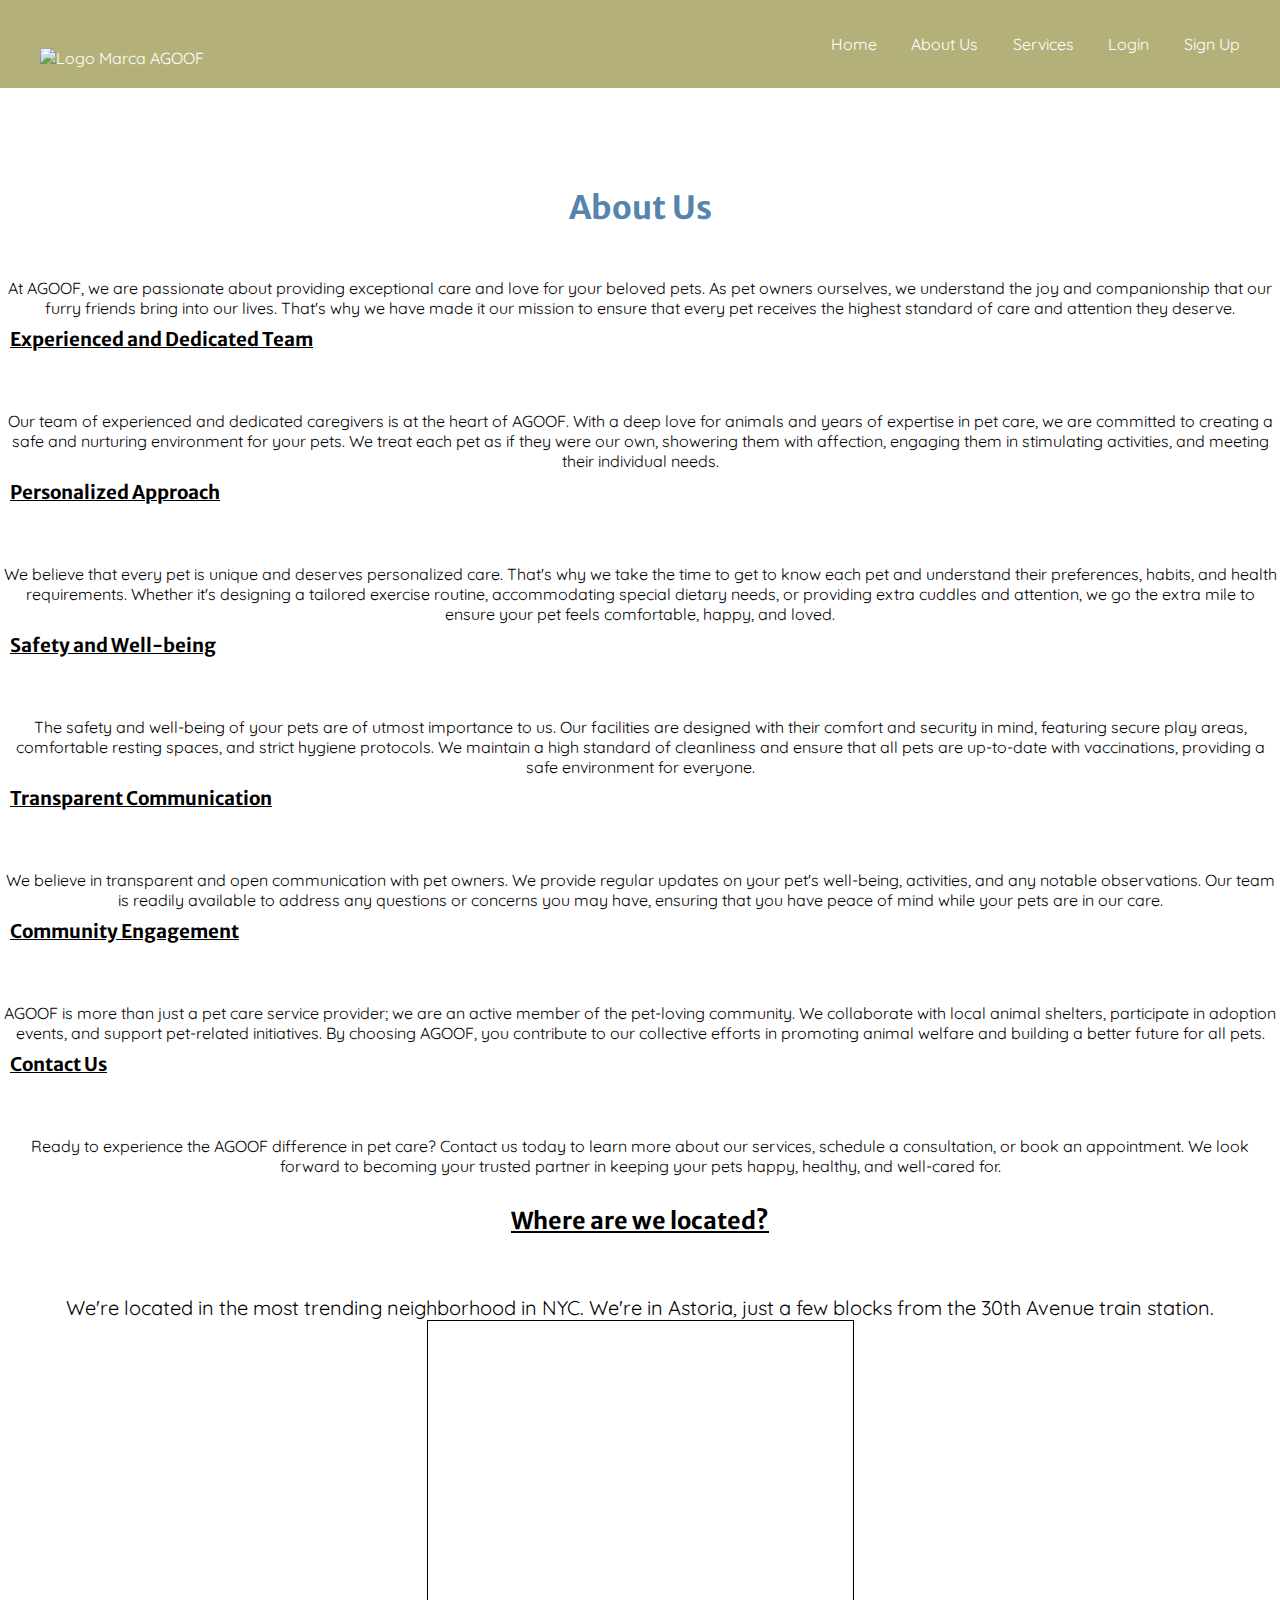
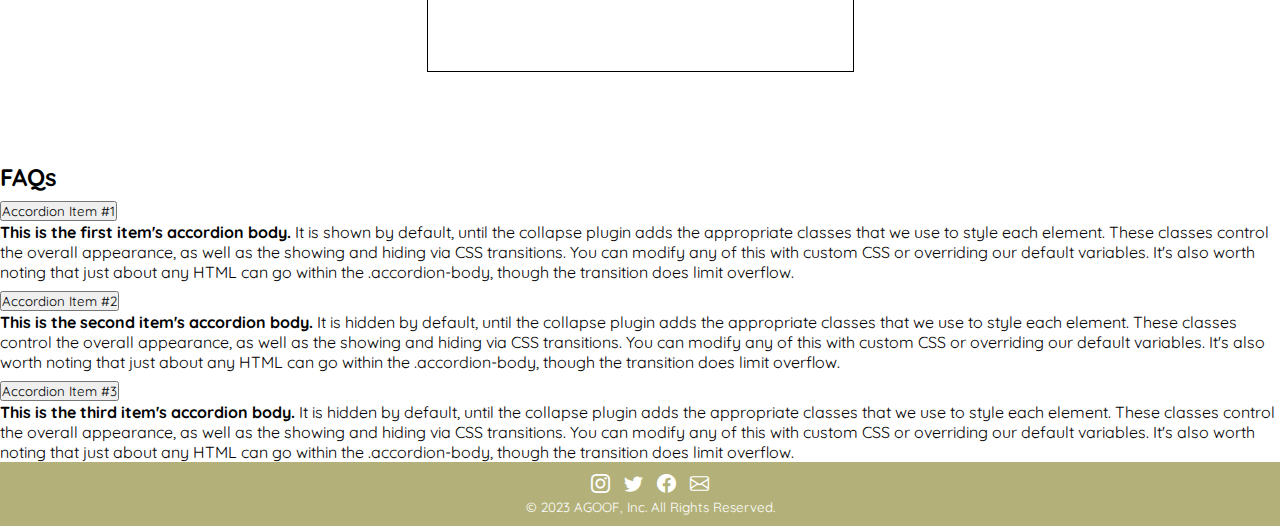
==== pages/about-us.html @ 2a65a158 "format document + alt img" ====
<!DOCTYPE html>
<html lang="en">

<head>
  <meta charset="UTF-8">
  <meta http-equiv="X-UA-Compatible" content="IE=edge">
  <meta name="viewport" content="width=device-width, initial-scale=1.0">
  <link rel="shortcut icon" href="../assets/huella-favicon.png" type="image/x-icon">
  <link rel="preconnect" href="https://fonts.googleapis.com">
  <link rel="preconnect" href="https://fonts.gstatic.com" crossorigin>
  <link href="https://fonts.googleapis.com/css2?family=Merriweather+Sans&display=swap" rel="stylesheet">
  <link rel="preconnect" href="https://fonts.googleapis.com">
  <link rel="preconnect" href="https://fonts.gstatic.com" crossorigin>
  <link href="https://fonts.googleapis.com/css2?family=Quicksand&display=swap" rel="stylesheet">
  <link href="https://cdn.jsdelivr.net/npm/bootstrap@5.3.0/dist/css/bootstrap.min.css" rel="stylesheet"
    integrity="sha384-9ndCyUaIbzAi2FUVXJi0CjmCapSmO7SnpJef0486qhLnuZ2cdeRhO02iuK6FUUVM" crossorigin="anonymous">
  <link rel="stylesheet" href="https://cdn.jsdelivr.net/npm/bootstrap-icons@1.10.5/font/bootstrap-icons.css">
  <link rel="stylesheet" href="../css/style.css">
  <title>AGOOF | About Us</title>
</head>

<body>
  <header class="header">
    <a href="../index.html"><img src="../assets/logo-negativo-transparencia.png" alt="Logo Marca AGOOF"></a>
    <nav>
      <ul class="navbottom">
        <li><a href="../index.html">Home</a></li>
        <li><a href="../pages/about-us.html">About Us</a></li>
        <li><a href="../pages/services.html">Services</a></li>
        <li><a href="../pages/login.html">Login</a></li>
        <li><a href="../pages/sign-up.html">Sign Up</a></li>
      </ul>
    </nav>
  </header>
  <main>
    <h1>About Us</h1>
    <section class="container">
      <p class="fs-5">At AGOOF, we are passionate about providing exceptional care and love for your beloved pets. As
        pet owners ourselves, we understand the joy and companionship that our furry friends bring into our lives.
        That's why we have made it our mission to ensure that every pet receives the highest standard of care and
        attention they deserve.
      </p>
    </section>


    <section class="container">
      <h3>Experienced and Dedicated Team</h3>
      <p class="fs-5">Our team of experienced and dedicated caregivers is at the heart of AGOOF. With a deep love for
        animals and years of expertise in pet care, we are committed to creating a safe and nurturing environment for
        your pets. We treat each pet as if they were our own, showering them with affection, engaging them in
        stimulating activities, and meeting their individual needs.</p>
      <h3>Personalized Approach</h3>
      <p class="fs-5">We believe that every pet is unique and deserves personalized care. That's why we take the time to
        get to know each pet and understand their preferences, habits, and health requirements. Whether it's designing a
        tailored exercise routine, accommodating special dietary needs, or providing extra cuddles and attention, we go
        the extra mile to ensure your pet feels comfortable, happy, and loved.</p>
      <h3>Safety and Well-being</h3>
      <p class="fs-5">The safety and well-being of your pets are of utmost importance to us. Our facilities are designed
        with their comfort and security in mind, featuring secure play areas, comfortable resting spaces, and strict
        hygiene protocols. We maintain a high standard of cleanliness and ensure that all pets are up-to-date with
        vaccinations, providing a safe environment for everyone.</p>
      <h3>Transparent Communication</h3>
      <p class="fs-5">We believe in transparent and open communication with pet owners. We provide regular updates on
        your pet's well-being, activities, and any notable observations. Our team is readily available to address any
        questions or concerns you may have, ensuring that you have peace of mind while your pets are in our care.</p>
      <h3>Community Engagement</h3>
      <p class="fs-5">AGOOF is more than just a pet care service provider; we are an active member of the pet-loving
        community. We collaborate with local animal shelters, participate in adoption events, and support pet-related
        initiatives. By choosing AGOOF, you contribute to our collective efforts in promoting animal welfare and
        building a better future for all pets.</p>
      <h3>Contact Us</h3>
      <p class="fs-5">Ready to experience the AGOOF difference in pet care? Contact us today to learn more about our
        services, schedule a consultation, or book an appointment. We look forward to becoming your trusted partner in
        keeping your pets happy, healthy, and well-cared for.</p>
      <section class="segundo">
        <h3>Where are we located?</h3>
        <p class="fs-5">We're located in the most trending neighborhood in NYC.
          We're in Astoria, just a few blocks from the 30th Avenue train station.
        </p>
        <iframe width="425" height="350" frameborder="0" scrolling="no" marginheight="0" marginwidth="0"
          src="https://www.openstreetmap.org/export/embed.html?bbox=-73.92745792865755%2C40.768124450219396%2C-73.92477571964265%2C40.76979423484822&amp;layer=mapnik"
          style="border: 1px solid black"></iframe><br /><small><a
            href="https://www.openstreetmap.org/#map=19/40.76896/-73.92612">Ver mapa más grande</a></small>

      </section>
      <br>
      <br>
      <div>
        <h2>FAQs</h2>
        <div class="accordion" id="accordionExample">
          <div class="accordion-item">
            <h2 class="accordion-header">
              <button class="accordion-button" type="button" data-bs-toggle="collapse" data-bs-target="#collapseOne"
                aria-expanded="true" aria-controls="collapseOne">
                Accordion Item #1
              </button>
            </h2>
            <div id="collapseOne" class="accordion-collapse collapse show" data-bs-parent="#accordionExample">
              <div class="accordion-body">
                <strong>This is the first item's accordion body.</strong> It is shown by default, until the collapse
                plugin adds the appropriate classes that we use to style each element. These classes control the overall
                appearance, as well as the showing and hiding via CSS transitions. You can modify any of this with
                custom CSS or overriding our default variables. It's also worth noting that just about any HTML can go
                within the <code>.accordion-body</code>, though the transition does limit overflow.
              </div>
            </div>
          </div>
          <div class="accordion-item">
            <h2 class="accordion-header">
              <button class="accordion-button collapsed" type="button" data-bs-toggle="collapse"
                data-bs-target="#collapseTwo" aria-expanded="false" aria-controls="collapseTwo">
                Accordion Item #2
              </button>
            </h2>
            <div id="collapseTwo" class="accordion-collapse collapse" data-bs-parent="#accordionExample">
              <div class="accordion-body">
                <strong>This is the second item's accordion body.</strong> It is hidden by default, until the collapse
                plugin adds the appropriate classes that we use to style each element. These classes control the overall
                appearance, as well as the showing and hiding via CSS transitions. You can modify any of this with
                custom CSS or overriding our default variables. It's also worth noting that just about any HTML can go
                within the <code>.accordion-body</code>, though the transition does limit overflow.
              </div>
            </div>
          </div>
          <div class="accordion-item">
            <h2 class="accordion-header">
              <button class="accordion-button collapsed" type="button" data-bs-toggle="collapse"
                data-bs-target="#collapseThree" aria-expanded="false" aria-controls="collapseThree">
                Accordion Item #3
              </button>
            </h2>
            <div id="collapseThree" class="accordion-collapse collapse" data-bs-parent="#accordionExample">
              <div class="accordion-body">
                <strong>This is the third item's accordion body.</strong> It is hidden by default, until the collapse
                plugin adds the appropriate classes that we use to style each element. These classes control the overall
                appearance, as well as the showing and hiding via CSS transitions. You can modify any of this with
                custom CSS or overriding our default variables. It's also worth noting that just about any HTML can go
                within the <code>.accordion-body</code>, though the transition does limit overflow.
              </div>
            </div>
          </div>
        </div>
      </div>
  </main>
  <footer class="footer">
    <div class="container">
      <div class="row">
        <div class="col">
          <a href="#"><i class="bi bi-instagram"></i></a>
          <a href="#"><i class="bi bi-twitter"></i></a>
          <a href="#"><i class="bi bi-facebook"></i></a>
          <a href="#"><i class="bi bi-envelope"></i></a>
        </div>
      </div>
      <div>
        <small> &copy 2023 AGOOF, Inc. All Rights Reserved.</small>
      </div>
    </div>
  </footer>
  <script src="https://cdn.jsdelivr.net/npm/bootstrap@5.3.0/dist/js/bootstrap.bundle.min.js"
    integrity="sha384-geWF76RCwLtnZ8qwWowPQNguL3RmwHVBC9FhGdlKrxdiJJigb/j/68SIy3Te4Bkz"
    crossorigin="anonymous"></script>
</body>

</html>
---- css/style.css ----
* {
  margin: 0px;
  padding: 0px;
  font-family: 'Quicksand', sans-serif; }

h1 {
  padding-top: 50px;
  color: #5585AD;
  font-family: 'Merriweather Sans', sans-serif; }

h3 {
  text-decoration: underline;
  padding: 10px;
  font-family: 'Merriweather Sans', sans-serif; }

i {
  font-size: 19px;
  padding: 5px; }

.footer {
  background-color: #B3B179;
  padding: 20px 100px;
  color: white;
  text-align: center;
  bottom: 0;
  width: 100%;
  padding: 10px; }

.footer-sign-up {
  margin-top: 171px; }

.footer-login {
  margin-top: 275px; }

.footer div a {
  text-decoration: none;
  color: white; }

@media (max-width: 700px) {
  * {
    font-size: small; } }

.header {
  background-color: #B3B179;
  width: auto;
  padding: 20px;
  display: flex;
  flex-wrap: wrap;
  flex-direction: row;
  align-content: center;
  justify-content: space-between;
  align-items: flex-end;
  margin-bottom: 50px; }

.header img {
  width: 220px;
  margin-left: 20px; }

.navbottom {
  margin-bottom: auto; }

.header a {
  color: white;
  text-decoration: none; }

.header ul {
  display: flex;
  justify-content: space-evenly;
  list-style: none;
  margin-left: auto;
  width: 450px; }

.header nav ul li {
  padding: 7px;
  margin: 7px; }

.header nav ul li:hover {
  background-color: #5585AD;
  border-radius: 30px;
  padding: 7px; }

@media (max-width: 700px) {
  .header {
    display: flex;
    flex-direction: column;
    align-items: center;
    text-align: center;
    max-width: 650px;
    overflow: hidden;
    margin: 0px; }
  .header img {
    margin: 20px; }
  .header nav ul li {
    margin: auto;
    width: auto;
    flex-wrap: wrap; }
  header nav .navbottom {
    width: fit-content; } }

main {
  display: flex;
  justify-content: center;
  align-items: center;
  flex-direction: column; }

p {
  margin-top: 50px;
  text-align: center; }

.img-responsive {
  max-width: 100%;
  height: auto; }

main section a {
  color: white;
  text-decoration: none; }

.grid-padre {
  background-color: #fdf7f0;
  text-align: center;
  padding: 10px;
  display: grid;
  margin: auto;
  grid-template-columns: repeat(3, 1fr);
  grid-template-rows: repeat(2, 1fr);
  grid-template-areas: "daycare overnight walks" ". drop-in .";
  /*VER ESTO DE FLEX CON GRID
    display: flex;
    flex-direction: column;
    align-items: center;
    text-align: center;
    padding: 20px;
    margin: 20px; 
   */ }

.pricing-column1 {
  margin: 30px;
  border: solid;
  border-radius: 10px;
  background-color: #8484d3;
  grid-area: daycare; }

.pricing-column1 img {
  width: 280px; }

.pricing-column2 {
  margin: 30px;
  border: solid;
  border-radius: 10px;
  background-color: violet;
  grid-area: overnight; }

.pricing-column2 img {
  width: 280px; }

.pricing-column3 {
  margin: 30px;
  border: solid;
  border-radius: 10px;
  background-color: pink;
  grid-area: walks; }

.pricing-column3 img {
  width: 280px; }

.pricing-column4 {
  margin: 30px;
  border: solid;
  border-radius: 10px;
  background-color: lightblue;
  grid-area: drop-in; }

.pricing-column4 img {
  width: 255px; }

@media (max-width: 700px) {
  .carousel-inner {
    max-width: fit-content; }
  .imagen-carousel {
    width: 400px;
    margin-top: 50px; } }

main {
  display: flex;
  justify-content: center;
  align-items: center;
  flex-direction: column; }

p {
  margin-top: 50px;
  text-align: center; }

main section a {
  color: white;
  text-decoration: none; }

.grid-padre {
  background-color: #fdf7f0;
  text-align: center;
  padding: 7px;
  display: grid;
  margin: auto;
  grid-template-columns: repeat(3, 1fr);
  grid-template-rows: repeat(2, 1fr);
  grid-template-areas: "daycare overnight walks" ". drop-in .";
  /*VER ESTO DE FLEX CON GRID
    display: flex;
    flex-direction: column;
    align-items: center;
    text-align: center;
    padding: 20px;
    margin: 20px; 
   */ }

.pricing-column1 {
  margin: 20px;
  border: solid;
  border-radius: 10px;
  background-color: #8484d3;
  grid-area: daycare; }

.pricing-column1 img {
  width: 200px; }

.pricing-column2 {
  margin: 20px;
  border: solid;
  border-radius: 10px;
  background-color: violet;
  grid-area: overnight; }

.pricing-column2 img {
  width: 200px; }

.pricing-column3 {
  margin: 20px;
  border: solid;
  border-radius: 10px;
  background-color: pink;
  grid-area: walks; }

.pricing-column3 img {
  width: 200px; }

.pricing-column4 {
  margin: 20px;
  border: solid;
  border-radius: 10px;
  background-color: lightblue;
  grid-area: drop-in; }

.pricing-column4 img {
  width: 200px; }

/* si mi dispositivo tiene 700 o  menos ...*/
@media (max-width: 700px) {
  .grid-padre {
    background-color: transparent;
    display: flex;
    flex-direction: column;
    align-items: center;
    text-align: center;
    padding: 10px;
    margin: 10px; } }

.formulario {
  padding: 50px;
  display: flex;
  flex-direction: column;
  flex-wrap: wrap;
  border: 1px solid;
  border-radius: 5px;
  background-color: #f1f1f1;
  box-shadow: 3px 1px 5px 0px rgba(0, 0, 0, 0.75); }

.formulario input {
  margin: 12px; }

.formulario input[type="text"] {
  padding-left: 5px; }

.formulario input[type="email"] {
  padding-left: 5px; }

.formulario p a {
  text-decoration: none; }

.formulario {
  padding: 50px;
  display: flex;
  flex-direction: column;
  flex-wrap: wrap;
  border: 1px solid;
  border-radius: 5px;
  background-color: #f1f1f1;
  box-shadow: 3px 1px 5px 0px rgba(0, 0, 0, 0.75); }

.formulario input {
  margin: 12px; }

.formulario input[type="text"] {
  padding-left: 5px; }

.formulario input[type="email"] {
  padding-left: 5px; }

.formulario p a {
  text-decoration: none; }

main {
  display: flex;
  justify-content: center;
  align-items: center;
  flex-direction: column; }

p {
  margin-top: 50px;
  text-align: center; }

main section a {
  color: white;
  text-decoration: none; }

.section {
  padding: 20px;
  font-size: 20px;
  text-align: center; }

.segundo {
  padding: 20px;
  font-size: 20px;
  text-align: center; }

.segundo h2 {
  padding: 30px; }

@media (max-width: 700px) {
  h3 {
    text-align: center; }
  main section h3 {
    margin-top: 30px; }
  iframe {
    width: auto; } }
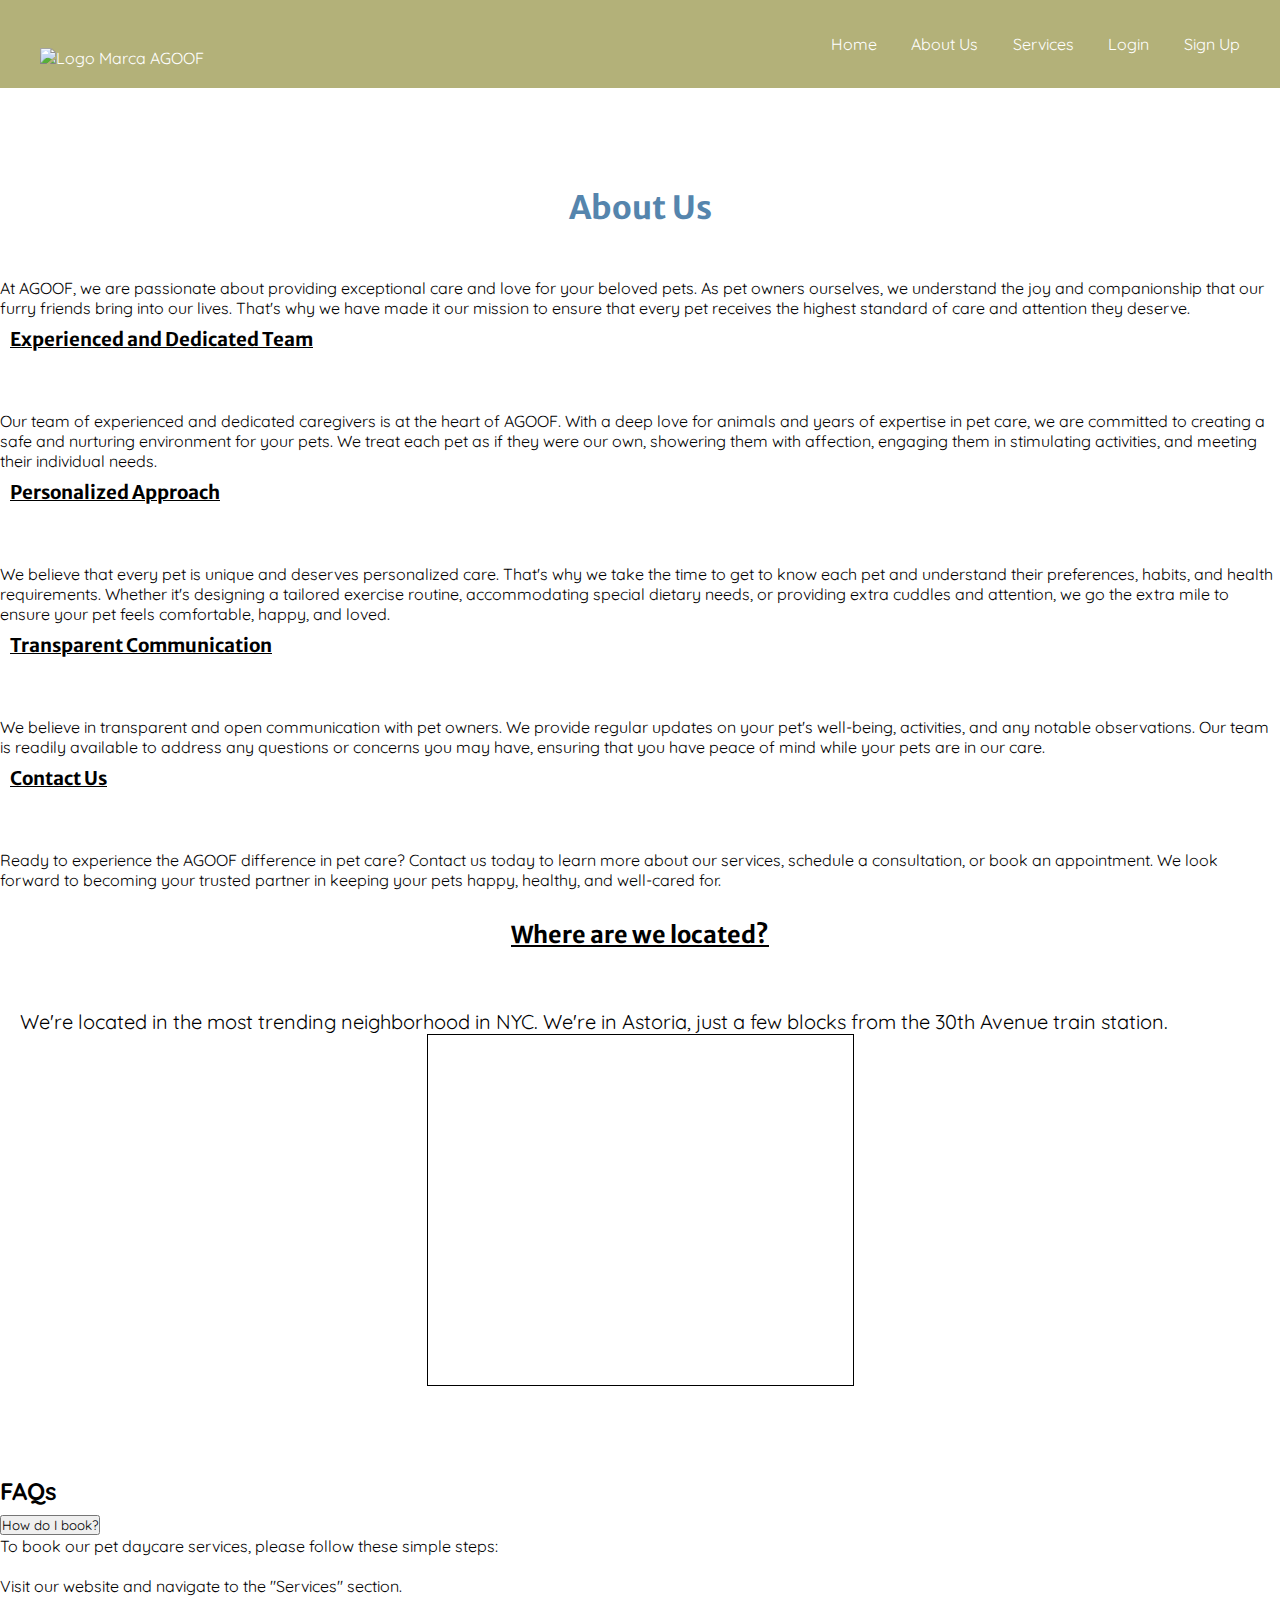
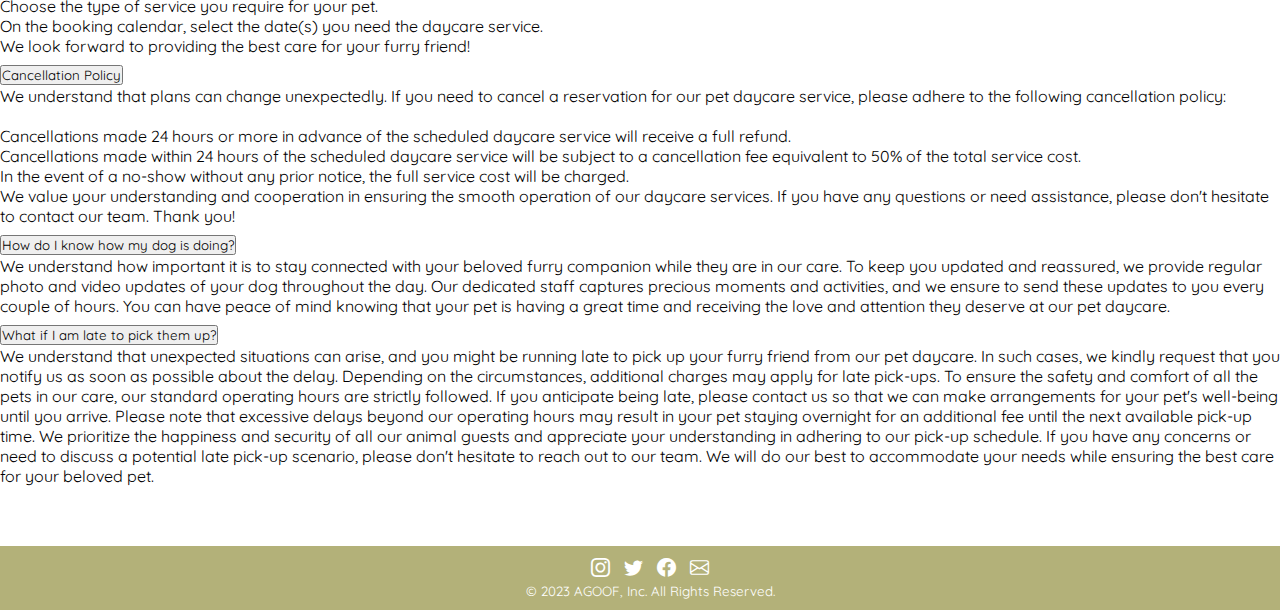
==== commit eb37a997: "correcciones" ====
--- a/pages/about-us.html
+++ b/pages/about-us.html
@@ -5,7 +5,11 @@
   <meta charset="UTF-8">
   <meta http-equiv="X-UA-Compatible" content="IE=edge">
   <meta name="viewport" content="width=device-width, initial-scale=1.0">
-  <link rel="shortcut icon" href="../assets/huella-favicon.png" type="image/x-icon">
+  <meta name="description"
+    content="We are AGOOF. Best Pet Care in your neighborhood. Meet our trusted sitters and put the worry aside. Book dog sitting or dog boarding online!">
+  <link rel="icon" type="image/x-icon" href="../assets/huella-favicon.png">
+  <meta name="keywords"
+    content="PET, PETCARE, DOG, WHO WE ARE, SITTING, ABOUT US, OVERNIGHT, DOG WALKER, BEST PET CARE, NY, ASTORIA">
   <link rel="preconnect" href="https://fonts.googleapis.com">
   <link rel="preconnect" href="https://fonts.gstatic.com" crossorigin>
   <link href="https://fonts.googleapis.com/css2?family=Merriweather+Sans&display=swap" rel="stylesheet">
@@ -54,20 +58,10 @@
         get to know each pet and understand their preferences, habits, and health requirements. Whether it's designing a
         tailored exercise routine, accommodating special dietary needs, or providing extra cuddles and attention, we go
         the extra mile to ensure your pet feels comfortable, happy, and loved.</p>
-      <h3>Safety and Well-being</h3>
-      <p class="fs-5">The safety and well-being of your pets are of utmost importance to us. Our facilities are designed
-        with their comfort and security in mind, featuring secure play areas, comfortable resting spaces, and strict
-        hygiene protocols. We maintain a high standard of cleanliness and ensure that all pets are up-to-date with
-        vaccinations, providing a safe environment for everyone.</p>
       <h3>Transparent Communication</h3>
       <p class="fs-5">We believe in transparent and open communication with pet owners. We provide regular updates on
         your pet's well-being, activities, and any notable observations. Our team is readily available to address any
         questions or concerns you may have, ensuring that you have peace of mind while your pets are in our care.</p>
-      <h3>Community Engagement</h3>
-      <p class="fs-5">AGOOF is more than just a pet care service provider; we are an active member of the pet-loving
-        community. We collaborate with local animal shelters, participate in adoption events, and support pet-related
-        initiatives. By choosing AGOOF, you contribute to our collective efforts in promoting animal welfare and
-        building a better future for all pets.</p>
       <h3>Contact Us</h3>
       <p class="fs-5">Ready to experience the AGOOF difference in pet care? Contact us today to learn more about our
         services, schedule a consultation, or book an appointment. We look forward to becoming your trusted partner in
@@ -85,23 +79,26 @@
       </section>
       <br>
       <br>
-      <div>
+      <div class="container-de-acordeon">
         <h2>FAQs</h2>
         <div class="accordion" id="accordionExample">
           <div class="accordion-item">
             <h2 class="accordion-header">
               <button class="accordion-button" type="button" data-bs-toggle="collapse" data-bs-target="#collapseOne"
                 aria-expanded="true" aria-controls="collapseOne">
-                Accordion Item #1
+                How do I book?
               </button>
             </h2>
             <div id="collapseOne" class="accordion-collapse collapse show" data-bs-parent="#accordionExample">
               <div class="accordion-body">
-                <strong>This is the first item's accordion body.</strong> It is shown by default, until the collapse
-                plugin adds the appropriate classes that we use to style each element. These classes control the overall
-                appearance, as well as the showing and hiding via CSS transitions. You can modify any of this with
-                custom CSS or overriding our default variables. It's also worth noting that just about any HTML can go
-                within the <code>.accordion-body</code>, though the transition does limit overflow.
+                To book our pet daycare services, please follow these simple steps: <br>
+                <ul>
+                  <br>
+                  <li>Visit our website and navigate to the "Services" section.</li>
+                  <li>Choose the type of service you require for your pet.</li>
+                  <li>On the booking calendar, select the date(s) you need the daycare service.</li>
+                </ul>
+                We look forward to providing the best care for your furry friend!
               </div>
             </div>
           </div>
@@ -109,16 +106,24 @@
             <h2 class="accordion-header">
               <button class="accordion-button collapsed" type="button" data-bs-toggle="collapse"
                 data-bs-target="#collapseTwo" aria-expanded="false" aria-controls="collapseTwo">
-                Accordion Item #2
+                Cancellation Policy
               </button>
             </h2>
             <div id="collapseTwo" class="accordion-collapse collapse" data-bs-parent="#accordionExample">
               <div class="accordion-body">
-                <strong>This is the second item's accordion body.</strong> It is hidden by default, until the collapse
-                plugin adds the appropriate classes that we use to style each element. These classes control the overall
-                appearance, as well as the showing and hiding via CSS transitions. You can modify any of this with
-                custom CSS or overriding our default variables. It's also worth noting that just about any HTML can go
-                within the <code>.accordion-body</code>, though the transition does limit overflow.
+                We understand that plans can change unexpectedly. If you need to cancel a reservation for our pet
+                daycare service, please adhere to the following cancellation policy:
+                <br>
+                <ul>
+                  <br>
+                  <li>Cancellations made 24 hours or more in advance of the scheduled daycare service will receive a
+                    full refund.</li>
+                  <li>Cancellations made within 24 hours of the scheduled daycare service will be subject to a
+                    cancellation fee equivalent to 50% of the total service cost.</li>
+                  <li>In the event of a no-show without any prior notice, the full service cost will be charged.</li>
+                </ul>
+                We value your understanding and cooperation in ensuring the smooth operation of our daycare services. If
+                you have any questions or need assistance, please don't hesitate to contact our team. Thank you!
               </div>
             </div>
           </div>
@@ -126,16 +131,43 @@
             <h2 class="accordion-header">
               <button class="accordion-button collapsed" type="button" data-bs-toggle="collapse"
                 data-bs-target="#collapseThree" aria-expanded="false" aria-controls="collapseThree">
-                Accordion Item #3
+                How do I know how my dog is doing?
               </button>
             </h2>
             <div id="collapseThree" class="accordion-collapse collapse" data-bs-parent="#accordionExample">
               <div class="accordion-body">
-                <strong>This is the third item's accordion body.</strong> It is hidden by default, until the collapse
-                plugin adds the appropriate classes that we use to style each element. These classes control the overall
-                appearance, as well as the showing and hiding via CSS transitions. You can modify any of this with
-                custom CSS or overriding our default variables. It's also worth noting that just about any HTML can go
-                within the <code>.accordion-body</code>, though the transition does limit overflow.
+                We understand how important it is to stay connected with your beloved furry companion while they are in
+                our care. To keep you updated and reassured, we provide regular photo and video updates of your dog
+                throughout the day. Our dedicated staff captures precious moments and activities, and we ensure to send
+                these updates to you every couple of hours. You can have peace of mind knowing that your pet is having a
+                great time and receiving the love and attention they deserve at our pet daycare.
+              </div>
+            </div>
+          </div>
+          <div class="accordion-item">
+            <h2 class="accordion-header">
+              <button class="accordion-button collapsed" type="button" data-bs-toggle="collapse"
+                data-bs-target="#collapseFour" aria-expanded="false" aria-controls="collapseFour">
+                What if I am late to pick them up?
+              </button>
+            </h2>
+            <div id="collapseFour" class="accordion-collapse collapse" data-bs-parent="#accordionExample">
+              <div class="accordion-body">
+                We understand that unexpected situations can arise, and you might be running late to pick up your furry
+                friend from our pet daycare. In such cases, we kindly request that you notify us as soon as possible
+                about the delay. Depending on the circumstances, additional charges may apply for late pick-ups.
+
+                To ensure the safety and comfort of all the pets in our care, our standard operating hours are strictly
+                followed. If you anticipate being late, please contact us so that we can make arrangements for your
+                pet's well-being until you arrive.
+
+                Please note that excessive delays beyond our operating hours may result in your pet staying overnight
+                for an additional fee until the next available pick-up time. We prioritize the happiness and security of
+                all our animal guests and appreciate your understanding in adhering to our pick-up schedule.
+
+                If you have any concerns or need to discuss a potential late pick-up scenario, please don't hesitate to
+                reach out to our team. We will do our best to accommodate your needs while ensuring the best care for
+                your beloved pet.
               </div>
             </div>
           </div>
--- a/css/style.css
+++ b/css/style.css
@@ -12,33 +12,6 @@
   text-decoration: underline;
   padding: 10px;
   font-family: 'Merriweather Sans', sans-serif; }
-
-i {
-  font-size: 19px;
-  padding: 5px; }
-
-.footer {
-  background-color: #B3B179;
-  padding: 20px 100px;
-  color: white;
-  text-align: center;
-  bottom: 0;
-  width: 100%;
-  padding: 10px; }
-
-.footer-sign-up {
-  margin-top: 171px; }
-
-.footer-login {
-  margin-top: 275px; }
-
-.footer div a {
-  text-decoration: none;
-  color: white; }
-
-@media (max-width: 700px) {
-  * {
-    font-size: small; } }
 
 .header {
   background-color: #B3B179;
@@ -111,74 +84,24 @@
   max-width: 100%;
   height: auto; }
 
+.carousel-inner h1 {
+  text-align: center;
+  margin-bottom: 50px;
+  padding: 0; }
+
 main section a {
   color: white;
   text-decoration: none; }
-
-.grid-padre {
-  background-color: #fdf7f0;
-  text-align: center;
-  padding: 10px;
-  display: grid;
-  margin: auto;
-  grid-template-columns: repeat(3, 1fr);
-  grid-template-rows: repeat(2, 1fr);
-  grid-template-areas: "daycare overnight walks" ". drop-in .";
-  /*VER ESTO DE FLEX CON GRID
-    display: flex;
-    flex-direction: column;
-    align-items: center;
-    text-align: center;
-    padding: 20px;
-    margin: 20px; 
-   */ }
-
-.pricing-column1 {
-  margin: 30px;
-  border: solid;
-  border-radius: 10px;
-  background-color: #8484d3;
-  grid-area: daycare; }
-
-.pricing-column1 img {
-  width: 280px; }
-
-.pricing-column2 {
-  margin: 30px;
-  border: solid;
-  border-radius: 10px;
-  background-color: violet;
-  grid-area: overnight; }
-
-.pricing-column2 img {
-  width: 280px; }
-
-.pricing-column3 {
-  margin: 30px;
-  border: solid;
-  border-radius: 10px;
-  background-color: pink;
-  grid-area: walks; }
-
-.pricing-column3 img {
-  width: 280px; }
-
-.pricing-column4 {
-  margin: 30px;
-  border: solid;
-  border-radius: 10px;
-  background-color: lightblue;
-  grid-area: drop-in; }
-
-.pricing-column4 img {
-  width: 255px; }
 
 @media (max-width: 700px) {
   .carousel-inner {
     max-width: fit-content; }
   .imagen-carousel {
     width: 400px;
-    margin-top: 50px; } }
+    margin-top: 50px; }
+  .carousel-inner h1 {
+    padding-top: 40px;
+    margin-bottom: 0px; } }
 
 main {
   display: flex;
@@ -194,63 +117,64 @@
   color: white;
   text-decoration: none; }
 
+.our-rates {
+  font-size: 25px;
+  font-weight: 500;
+  font-family: 'Merriweather Sans', sans-serif;
+  color: #5585AD; }
+
 .grid-padre {
-  background-color: #fdf7f0;
   text-align: center;
   padding: 7px;
   display: grid;
   margin: auto;
   grid-template-columns: repeat(3, 1fr);
   grid-template-rows: repeat(2, 1fr);
-  grid-template-areas: "daycare overnight walks" ". drop-in .";
-  /*VER ESTO DE FLEX CON GRID
-    display: flex;
-    flex-direction: column;
-    align-items: center;
-    text-align: center;
-    padding: 20px;
-    margin: 20px; 
-   */ }
+  grid-template-areas: "daycare overnight walks" ". drop-in ."; }
+
+.grid-padre div h3 {
+  text-decoration: none;
+  color: #2a2a2a;
+  font-family: 'Quicksand', sans-serif;
+  font-size: 23px;
+  font-weight: 300; }
 
 .pricing-column1 {
-  margin: 20px;
-  border: solid;
-  border-radius: 10px;
-  background-color: #8484d3;
+  margin: 20px 20px;
   grid-area: daycare; }
 
 .pricing-column1 img {
-  width: 200px; }
+  width: 200px;
+  border-radius: 15px; }
 
 .pricing-column2 {
   margin: 20px;
-  border: solid;
-  border-radius: 10px;
-  background-color: violet;
   grid-area: overnight; }
 
 .pricing-column2 img {
-  width: 200px; }
+  width: 200px;
+  border-radius: 15px;
+  margin: 0 25px; }
+
+.img-hover:hover {
+  opacity: 0.5; }
 
 .pricing-column3 {
   margin: 20px;
-  border: solid;
-  border-radius: 10px;
-  background-color: pink;
   grid-area: walks; }
 
 .pricing-column3 img {
-  width: 200px; }
+  width: 220px;
+  border-radius: 15px; }
 
 .pricing-column4 {
   margin: 20px;
-  border: solid;
-  border-radius: 10px;
-  background-color: lightblue;
   grid-area: drop-in; }
 
 .pricing-column4 img {
-  width: 200px; }
+  width: 230px;
+  border-radius: 15px;
+  margin-top: 20px; }
 
 /* si mi dispositivo tiene 700 o  menos ...*/
 @media (max-width: 700px) {
@@ -263,6 +187,9 @@
     padding: 10px;
     margin: 10px; } }
 
+.login-registration {
+  margin-bottom: 35px; }
+
 .formulario {
   padding: 50px;
   display: flex;
@@ -315,7 +242,7 @@
 
 p {
   margin-top: 50px;
-  text-align: center; }
+  text-align: left; }
 
 main section a {
   color: white;
@@ -334,10 +261,53 @@
 .segundo h2 {
   padding: 30px; }
 
+.container-de-acordeon {
+  margin-bottom: 60px; }
+
 @media (max-width: 700px) {
   h3 {
+    text-align: center; }
+  p {
     text-align: center; }
   main section h3 {
     margin-top: 30px; }
   iframe {
     width: auto; } }
+
+.daycare-settings p {
+  text-align: left;
+  font-size: 20px;
+  margin-bottom: 50px; }
+
+.daycare-settings li {
+  font-size: 18px; }
+
+.footer {
+  background-color: #B3B179;
+  padding: 20px 100px;
+  color: white;
+  text-align: center;
+  bottom: 0;
+  width: 100%;
+  padding: 10px; }
+
+.footer-sign-up {
+  margin-top: 141px; }
+
+.footer-login {
+  margin-top: 275px; }
+
+.footer div a {
+  text-decoration: none;
+  color: white; }
+
+.footer-daycare {
+  margin-top: 285px; }
+
+i {
+  font-size: 19px;
+  padding: 5px; }
+
+@media (max-width: 700px) {
+  * {
+    font-size: small; } }
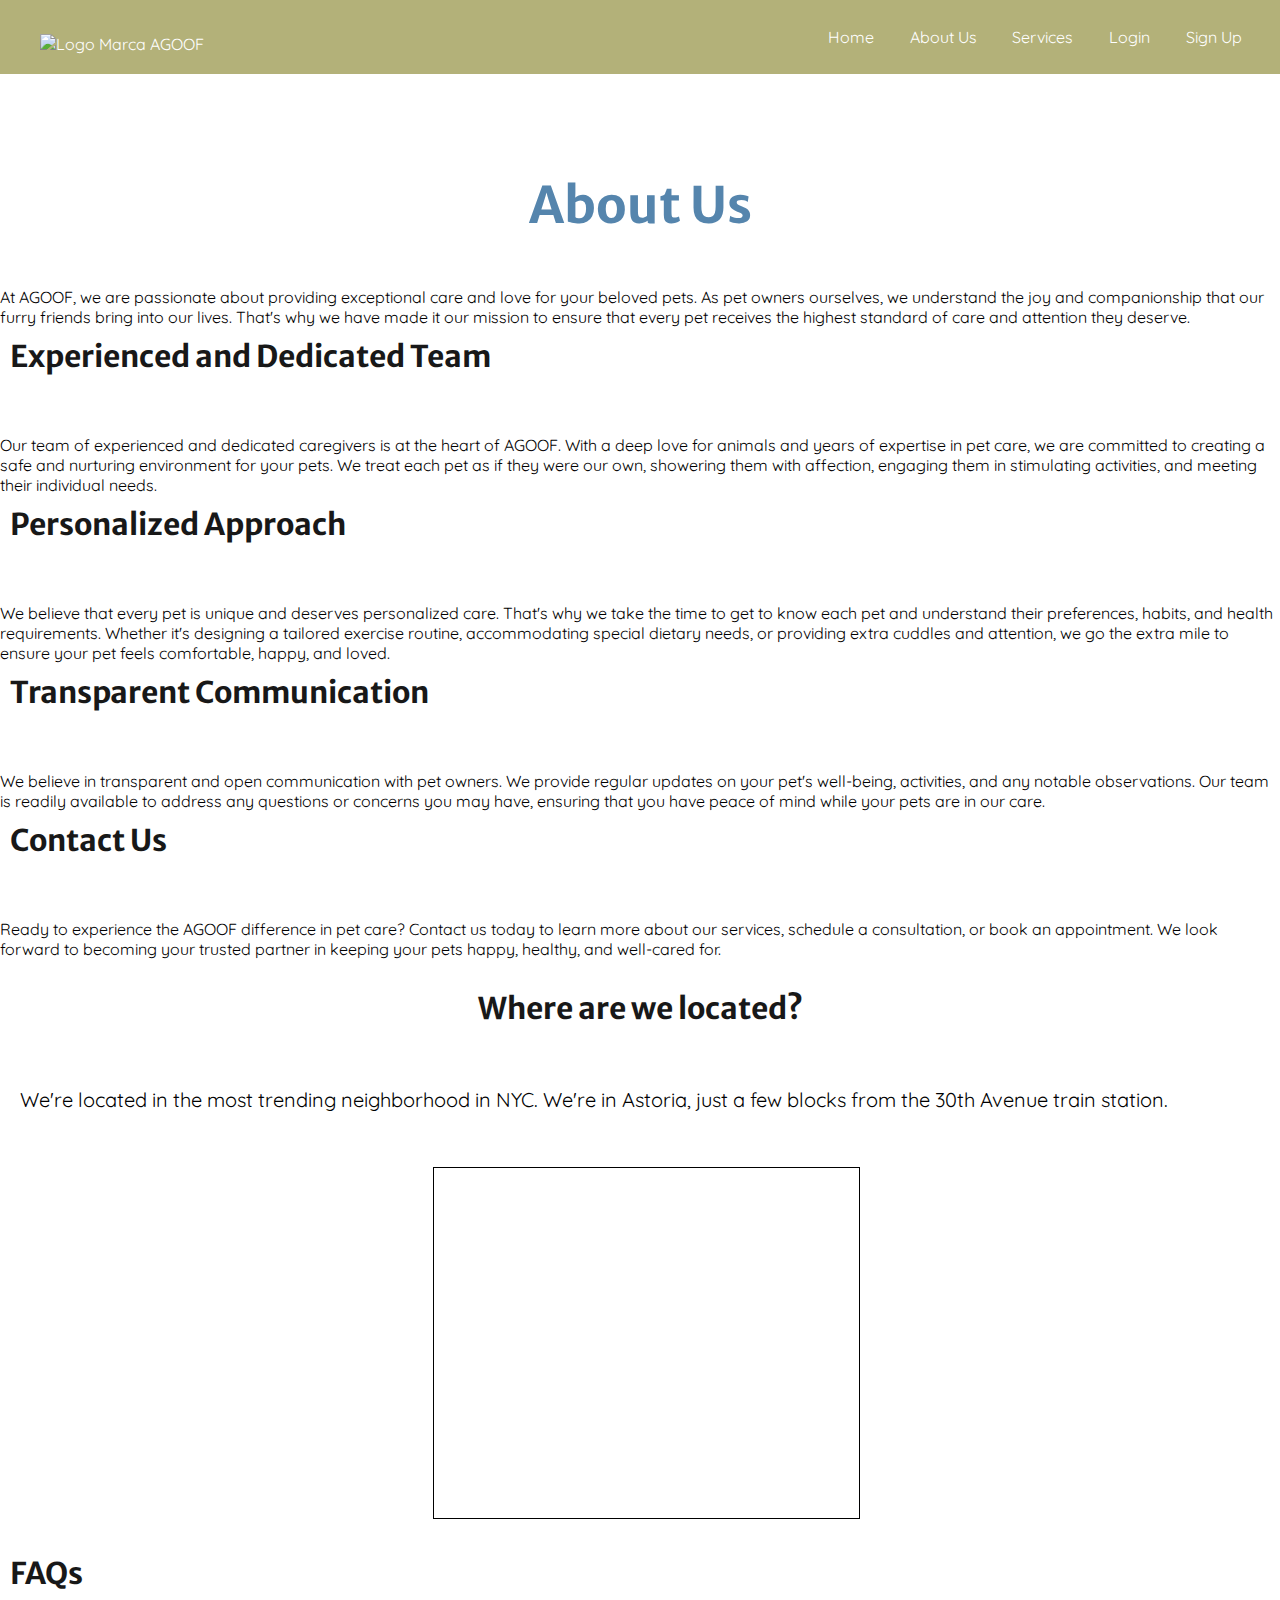
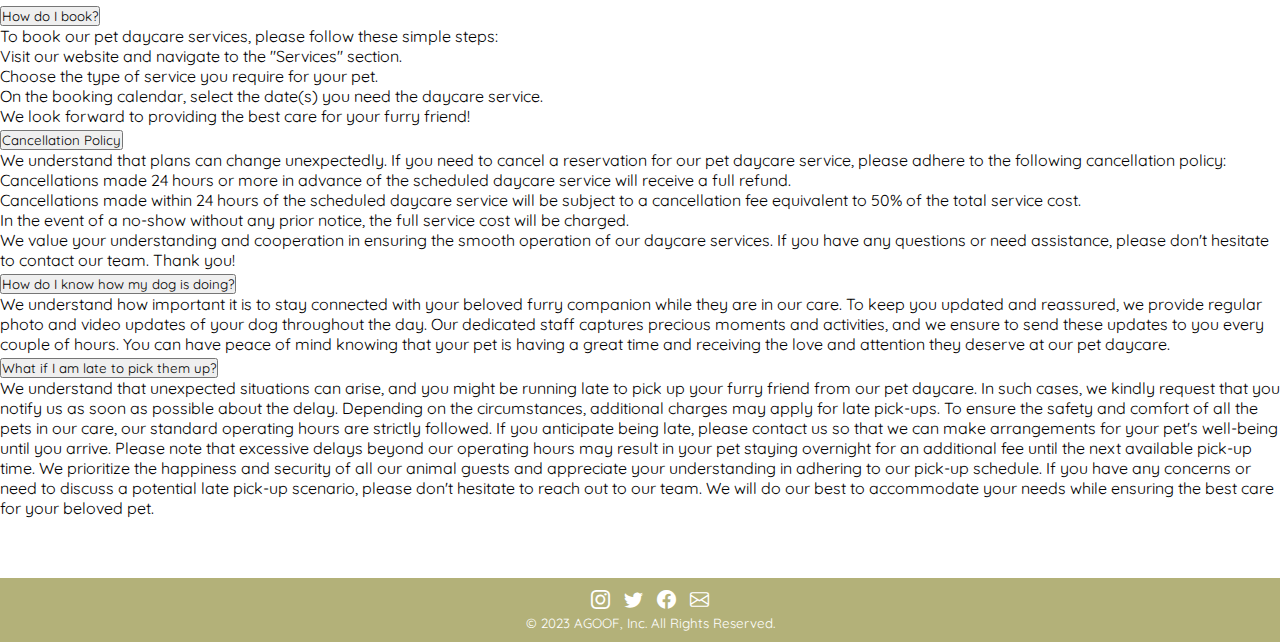
==== commit 3092eb2a: "adding reviews" ====
--- a/pages/about-us.html
+++ b/pages/about-us.html
@@ -45,55 +45,49 @@
         attention they deserve.
       </p>
     </section>
-
-
     <section class="container">
-      <h3>Experienced and Dedicated Team</h3>
+      <h2>Experienced and Dedicated Team</h2>
       <p class="fs-5">Our team of experienced and dedicated caregivers is at the heart of AGOOF. With a deep love for
         animals and years of expertise in pet care, we are committed to creating a safe and nurturing environment for
         your pets. We treat each pet as if they were our own, showering them with affection, engaging them in
         stimulating activities, and meeting their individual needs.</p>
-      <h3>Personalized Approach</h3>
+      <h2>Personalized Approach</h2>
       <p class="fs-5">We believe that every pet is unique and deserves personalized care. That's why we take the time to
         get to know each pet and understand their preferences, habits, and health requirements. Whether it's designing a
         tailored exercise routine, accommodating special dietary needs, or providing extra cuddles and attention, we go
         the extra mile to ensure your pet feels comfortable, happy, and loved.</p>
-      <h3>Transparent Communication</h3>
+      <h2>Transparent Communication</h2>
       <p class="fs-5">We believe in transparent and open communication with pet owners. We provide regular updates on
         your pet's well-being, activities, and any notable observations. Our team is readily available to address any
         questions or concerns you may have, ensuring that you have peace of mind while your pets are in our care.</p>
-      <h3>Contact Us</h3>
+      <h2>Contact Us</h2>
       <p class="fs-5">Ready to experience the AGOOF difference in pet care? Contact us today to learn more about our
         services, schedule a consultation, or book an appointment. We look forward to becoming your trusted partner in
         keeping your pets happy, healthy, and well-cared for.</p>
       <section class="segundo">
-        <h3>Where are we located?</h3>
+        <h2>Where are we located?</h2>
         <p class="fs-5">We're located in the most trending neighborhood in NYC.
           We're in Astoria, just a few blocks from the 30th Avenue train station.
         </p>
         <iframe width="425" height="350" frameborder="0" scrolling="no" marginheight="0" marginwidth="0"
           src="https://www.openstreetmap.org/export/embed.html?bbox=-73.92745792865755%2C40.768124450219396%2C-73.92477571964265%2C40.76979423484822&amp;layer=mapnik"
-          style="border: 1px solid black"></iframe><br /><small><a
+          style="border: 1px solid black"></iframe><small><a
             href="https://www.openstreetmap.org/#map=19/40.76896/-73.92612">Ver mapa más grande</a></small>
-
       </section>
-      <br>
-      <br>
       <div class="container-de-acordeon">
         <h2>FAQs</h2>
         <div class="accordion" id="accordionExample">
           <div class="accordion-item">
-            <h2 class="accordion-header">
+            <h3 class="accordion-header">
               <button class="accordion-button" type="button" data-bs-toggle="collapse" data-bs-target="#collapseOne"
                 aria-expanded="true" aria-controls="collapseOne">
                 How do I book?
               </button>
-            </h2>
+            </h3>
             <div id="collapseOne" class="accordion-collapse collapse show" data-bs-parent="#accordionExample">
               <div class="accordion-body">
-                To book our pet daycare services, please follow these simple steps: <br>
+                To book our pet daycare services, please follow these simple steps:
                 <ul>
-                  <br>
                   <li>Visit our website and navigate to the "Services" section.</li>
                   <li>Choose the type of service you require for your pet.</li>
                   <li>On the booking calendar, select the date(s) you need the daycare service.</li>
@@ -103,19 +97,17 @@
             </div>
           </div>
           <div class="accordion-item">
-            <h2 class="accordion-header">
+            <h3 class="accordion-header">
               <button class="accordion-button collapsed" type="button" data-bs-toggle="collapse"
                 data-bs-target="#collapseTwo" aria-expanded="false" aria-controls="collapseTwo">
                 Cancellation Policy
               </button>
-            </h2>
+            </h3>
             <div id="collapseTwo" class="accordion-collapse collapse" data-bs-parent="#accordionExample">
               <div class="accordion-body">
                 We understand that plans can change unexpectedly. If you need to cancel a reservation for our pet
                 daycare service, please adhere to the following cancellation policy:
-                <br>
                 <ul>
-                  <br>
                   <li>Cancellations made 24 hours or more in advance of the scheduled daycare service will receive a
                     full refund.</li>
                   <li>Cancellations made within 24 hours of the scheduled daycare service will be subject to a
@@ -128,12 +120,12 @@
             </div>
           </div>
           <div class="accordion-item">
-            <h2 class="accordion-header">
+            <h3 class="accordion-header">
               <button class="accordion-button collapsed" type="button" data-bs-toggle="collapse"
                 data-bs-target="#collapseThree" aria-expanded="false" aria-controls="collapseThree">
                 How do I know how my dog is doing?
               </button>
-            </h2>
+            </h3>
             <div id="collapseThree" class="accordion-collapse collapse" data-bs-parent="#accordionExample">
               <div class="accordion-body">
                 We understand how important it is to stay connected with your beloved furry companion while they are in
@@ -145,12 +137,12 @@
             </div>
           </div>
           <div class="accordion-item">
-            <h2 class="accordion-header">
+            <h3 class="accordion-header">
               <button class="accordion-button collapsed" type="button" data-bs-toggle="collapse"
                 data-bs-target="#collapseFour" aria-expanded="false" aria-controls="collapseFour">
                 What if I am late to pick them up?
               </button>
-            </h2>
+            </h3>
             <div id="collapseFour" class="accordion-collapse collapse" data-bs-parent="#accordionExample">
               <div class="accordion-body">
                 We understand that unexpected situations can arise, and you might be running late to pick up your furry
--- a/css/style.css
+++ b/css/style.css
@@ -3,14 +3,31 @@
   padding: 0px;
   font-family: 'Quicksand', sans-serif; }
 
+.formulario, .formulario-test {
+  padding: 50px;
+  display: flex;
+  flex-direction: column;
+  flex-wrap: wrap;
+  border: 1px solid;
+  border-radius: 5px;
+  background-color: #f1f1f1;
+  box-shadow: 3px 1px 5px 0px rgba(0, 0, 0, 0.75); }
+
+.segundo, .segundo-test {
+  padding: 20px;
+  font-size: 20px;
+  text-align: center; }
+
 h1 {
   padding-top: 50px;
   color: #5585AD;
+  font-size: 50px;
   font-family: 'Merriweather Sans', sans-serif; }
 
-h3 {
-  text-decoration: underline;
+h2 {
   padding: 10px;
+  font-size: 30px;
+  opacity: 0.9;
   font-family: 'Merriweather Sans', sans-serif; }
 
 .header {
@@ -25,27 +42,30 @@
   align-items: flex-end;
   margin-bottom: 50px; }
 
+.navbottom {
+  margin-bottom: auto; }
+
+.header a {
+  color: white;
+  text-decoration: none; }
+
 .header img {
   width: 220px;
   margin-left: 20px; }
 
-.navbottom {
-  margin-bottom: auto; }
-
-.header a {
-  color: white;
-  text-decoration: none; }
-
-.header ul {
+.header nav ul {
   display: flex;
   justify-content: space-evenly;
   list-style: none;
   margin-left: auto;
   width: 450px; }
 
-.header nav ul li {
+.header nav li {
   padding: 7px;
-  margin: 7px; }
+  margin: 7px;
+  margin: auto;
+  width: auto;
+  flex-wrap: wrap; }
 
 .header nav ul li:hover {
   background-color: #5585AD;
@@ -58,15 +78,11 @@
     flex-direction: column;
     align-items: center;
     text-align: center;
-    max-width: 650px;
+    max-width: 701px;
     overflow: hidden;
     margin: 0px; }
   .header img {
     margin: 20px; }
-  .header nav ul li {
-    margin: auto;
-    width: auto;
-    flex-wrap: wrap; }
   header nav .navbottom {
     width: fit-content; } }
 
@@ -76,22 +92,43 @@
   align-items: center;
   flex-direction: column; }
 
-p {
-  margin-top: 50px;
-  text-align: center; }
-
 .img-responsive {
   max-width: 100%;
   height: auto; }
 
 .carousel-inner h1 {
+  opacity: 0.85;
   text-align: center;
   margin-bottom: 50px;
-  padding: 0; }
+  padding: 0;
+  font-size: 60PX; }
 
 main section a {
   color: white;
   text-decoration: none; }
+
+.title-reviews {
+  text-align: center;
+  margin: 100px;
+  color: #2a2a2a;
+  opacity: 0.9;
+  font-size: 45px;
+  text-decoration: none; }
+
+.reviews-div {
+  display: flex;
+  flex-wrap: wrap;
+  padding: 40px;
+  margin: 10PX;
+  justify-content: space-between;
+  align-items: center; }
+
+.img-reviews {
+  width: 230px;
+  border-radius: 150px; }
+
+.reviews-clients {
+  width: 700px; }
 
 @media (max-width: 700px) {
   .carousel-inner {
@@ -100,8 +137,17 @@
     width: 400px;
     margin-top: 50px; }
   .carousel-inner h1 {
+    font-size: 45px;
     padding-top: 40px;
-    margin-bottom: 0px; } }
+    margin-bottom: 0px; }
+  .reviews-div {
+    flex-direction: column;
+    align-content: center; }
+  .reviews-clients {
+    width: 375px; }
+  .title-reviews {
+    margin: 60px;
+    font-size: 40px; } }
 
 main {
   display: flex;
@@ -109,19 +155,17 @@
   align-items: center;
   flex-direction: column; }
 
-p {
-  margin-top: 50px;
-  text-align: center; }
-
 main section a {
   color: white;
   text-decoration: none; }
 
 .our-rates {
-  font-size: 25px;
+  font-size: 35px;
   font-weight: 500;
   font-family: 'Merriweather Sans', sans-serif;
-  color: #5585AD; }
+  color: #5585AD;
+  margin: 30px 0px 40px 0px;
+  text-decoration: none; }
 
 .grid-padre {
   text-align: center;
@@ -133,6 +177,7 @@
   grid-template-areas: "daycare overnight walks" ". drop-in ."; }
 
 .grid-padre div h3 {
+  opacity: 0.8;
   text-decoration: none;
   color: #2a2a2a;
   font-family: 'Quicksand', sans-serif;
@@ -190,49 +235,19 @@
 .login-registration {
   margin-bottom: 35px; }
 
-.formulario {
-  padding: 50px;
-  display: flex;
-  flex-direction: column;
-  flex-wrap: wrap;
-  border: 1px solid;
-  border-radius: 5px;
-  background-color: #f1f1f1;
-  box-shadow: 3px 1px 5px 0px rgba(0, 0, 0, 0.75); }
-
-.formulario input {
+.formulario-test input {
   margin: 12px; }
 
-.formulario input[type="text"] {
+.formulario-test input[type="text"] {
   padding-left: 5px; }
 
-.formulario input[type="email"] {
+.formulario-test input[type="email"] {
   padding-left: 5px; }
 
-.formulario p a {
-  text-decoration: none; }
-
-.formulario {
-  padding: 50px;
-  display: flex;
-  flex-direction: column;
-  flex-wrap: wrap;
-  border: 1px solid;
-  border-radius: 5px;
-  background-color: #f1f1f1;
-  box-shadow: 3px 1px 5px 0px rgba(0, 0, 0, 0.75); }
-
-.formulario input {
-  margin: 12px; }
-
-.formulario input[type="text"] {
-  padding-left: 5px; }
-
-.formulario input[type="email"] {
-  padding-left: 5px; }
-
-.formulario p a {
-  text-decoration: none; }
+.formulario-test p {
+  font-size: 15px; }
+  .formulario-test p a {
+    text-decoration: none; }
 
 main {
   display: flex;
@@ -248,27 +263,22 @@
   color: white;
   text-decoration: none; }
 
-.section {
-  padding: 20px;
-  font-size: 20px;
-  text-align: center; }
-
-.segundo {
-  padding: 20px;
-  font-size: 20px;
-  text-align: center; }
-
-.segundo h2 {
+.segundo-test h2 {
+  opacity: 0.8;
   padding: 30px; }
 
 .container-de-acordeon {
   margin-bottom: 60px; }
 
-@media (max-width: 700px) {
-  h3 {
+iframe {
+  margin: 55px 0px 0px 15%; }
+
+@media (max-width: 700px) {
+  h2 {
     text-align: center; }
   p {
-    text-align: center; }
+    text-align: center;
+    margin: 15px; }
   main section h3 {
     margin-top: 30px; }
   iframe {
@@ -277,9 +287,11 @@
 .daycare-settings p {
   text-align: left;
   font-size: 20px;
-  margin-bottom: 50px; }
+  margin-bottom: 30px;
+  margin: 30 auto; }
 
 .daycare-settings li {
+  margin-top: 10px;
   font-size: 18px; }
 
 .footer {
